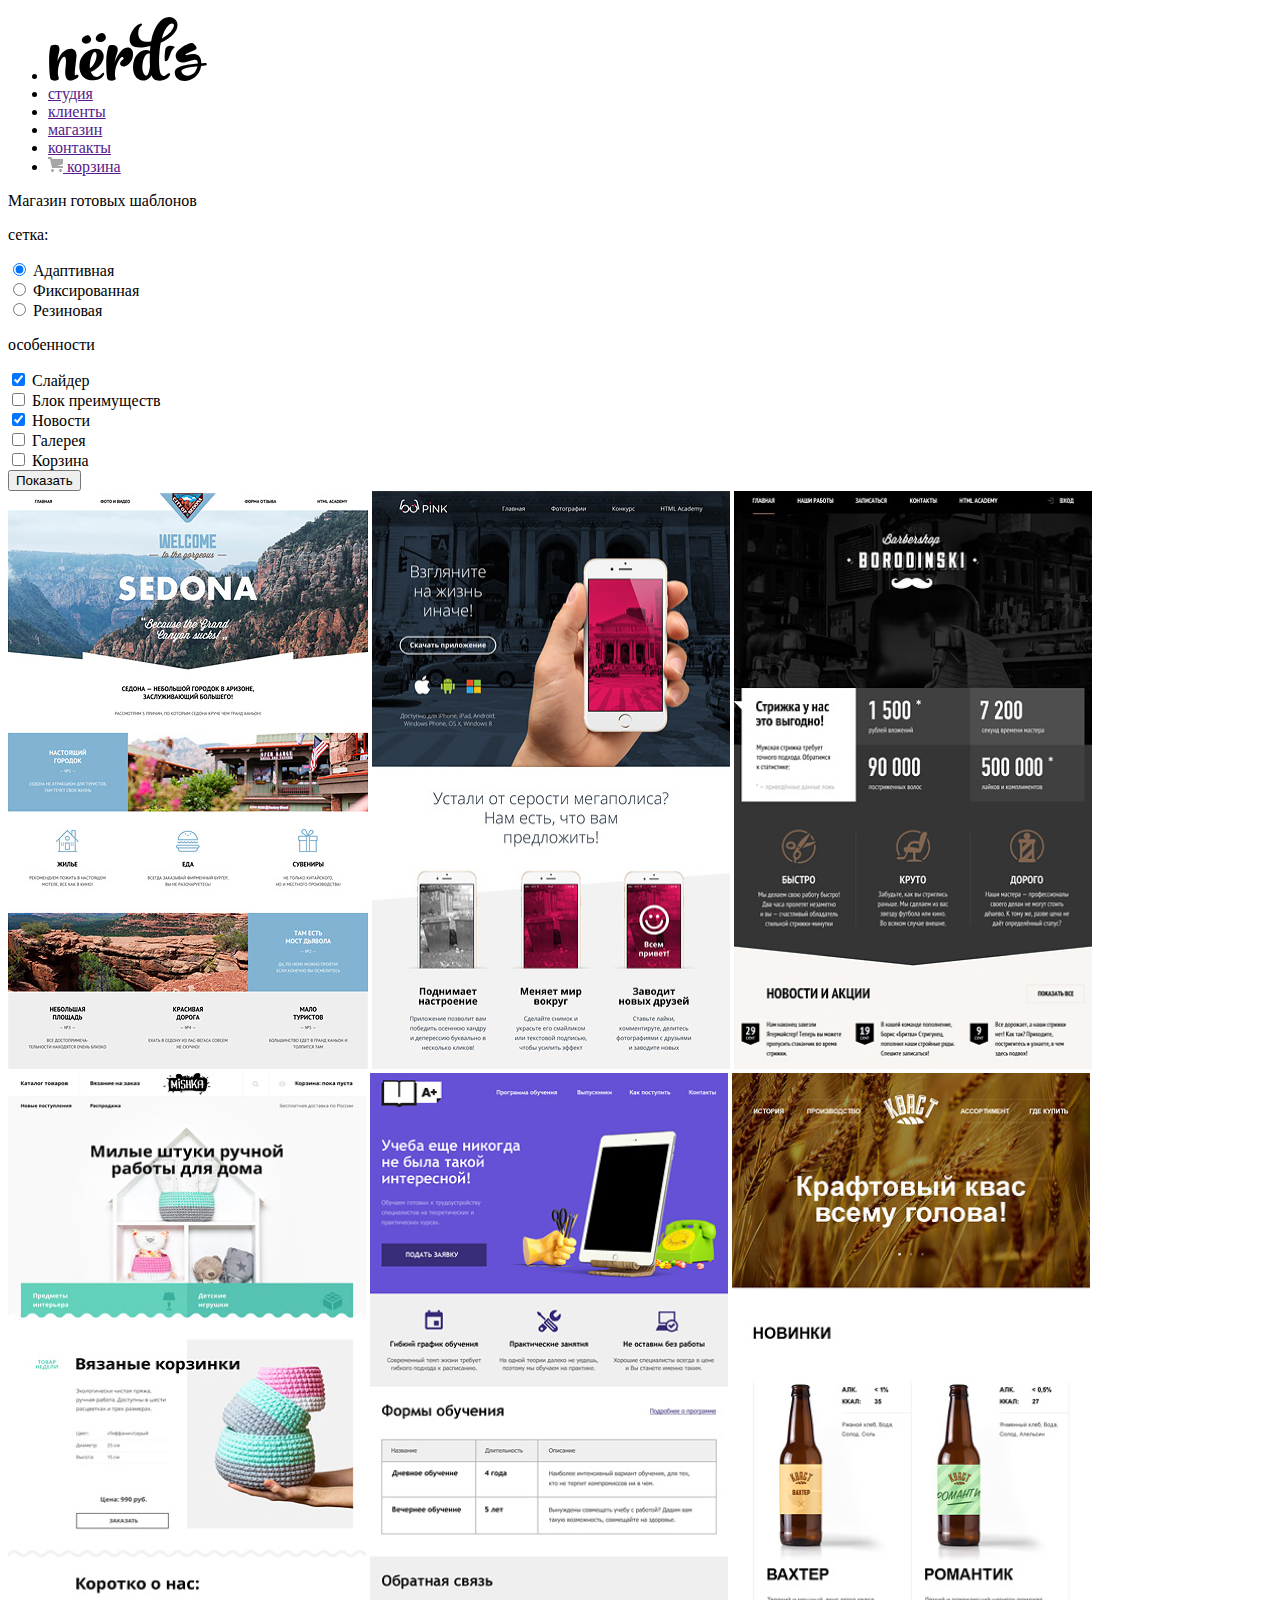
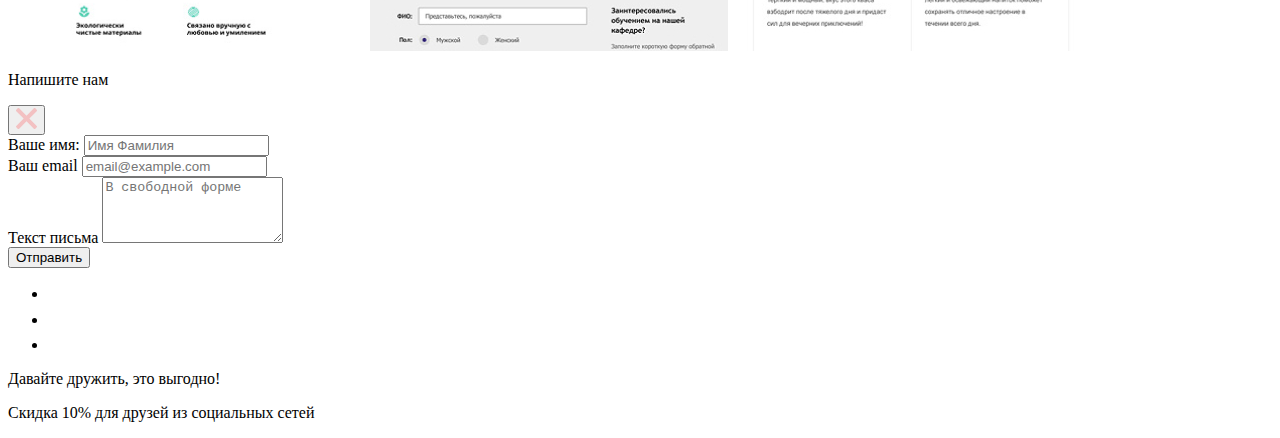
==== catalog.html @ 373d39a2 "четвертое задание" ====
<!DOCTYPE html>
<html lang="ru">
  <head>
    <meta charset="utf-8">
    <title>HTML Academy: Нёрдс</title>
  </head>
  <body>

	<header>
		
		<nav>
			<ul>
				<li>
					<a href=""><img src="img/nerds-logo.svg" width="159.87" height="65.02" alt="Нёрдс"></a>
				</li>
				<li>
					<a href="">студия</a>
				</li>
				<li>
					<a href="">клиенты</a>
				</li>
				<li>
					<a href="">магазин</a>
				</li>
				<li>
					<a href="">контакты</a>
				</li>
				<li>
					<a href="">
						<img src="img/cart-icon.svg" width="15" height="15" alt="корзина">
						корзина 
					</a>
				</li>
			</ul>
			
		</nav>
	
	</header>
	<main>
		<div>
			<p>Магазин готовых шаблонов</p>
		</div>
		<form action="https://echo.htmlacademy.ru/courses" method="post">
			<p>сетка:</p>
			<label>
					<input type="radio" name="grids" value="adopted" checked="">
					Адаптивная
			</label><br>
			<label>
					<input type="radio" name="grids" value="fixed">
					Фиксированная
			</label><br>
			<label>
					<input type="radio" name="grids" value="gumed">
					Резиновая
			</label>
			<p>особенности</p>
			<input type="checkbox" name="slider" id="slider-id" checked="">
					<label for="slider-id">Слайдер</label><br>
			<input type="checkbox" name="advantages block" id="advantages block-id">
					<label for="advantages block-id">Блок преимуществ</label><br>
			<input type="checkbox" name="news" id="news-id" checked="">
					<label for="news-id">Новости</label><br>
			<input type="checkbox" name="galery" id="galery-id">
					<label for="galery-id">Галерея</label><br>
			<input type="checkbox" name="basket" id="basket-id">
					<label for="basket-id">Корзина</label><br>
			<!--<ul>
				<li>Адаптивная</li>
				<li>Фиксированная</li>
				<li>Резиновая</li>
			</ul>
			<p>особенности:</p>
			<ul>
				<li>Слайдер</li>
				<li>Блок преимуществ</li>
				<li>Новости</li>
				<li>Галерея</li>
				<li>Корзина</li>
			</ul>-->
			<input type="submit" value="Показать">
		</form>
		<section>
			<a href=""><img src="img/img-sedona 1.jpg" width="360" height="576" alt="корзина"></a>
			<a href=""><img src="img/img-pink 1.jpg" width="358" height="578" alt="корзина"></a>
			<a href=""><img src="img/img-barbershop 1.jpg" width="358" height="578" alt="корзина"></a>
			<a href=""><img src="img/img-mishka 1.jpg" width="358" height="578" alt="корзина"></a>
			<a href=""><img src="img/img-alpus 1.jpg" width="358" height="578" alt="корзина"></a>
			<a href=""><img src="img/img-kvast 1.jpg" width="358" height="578" alt="корзина"></a>
		</section>
	</main>
	<footer>
		<form action="https://echo.htmlacademy.ru/courses" method="post">
			<p>Напишите нам</p>
			<button><img src="img/Vector.svg"  width="21" height="21" alt="веб-сайты"></button>
			<div class="half-width">
				<label for="name-id"> Ваше имя:</label>
				<input type="text" name="Name" id="name-id" placeholder="Имя Фамилия">
			</div>
			<div class="half-width">
				<label for="email-id">Ваш email</label>
				<input type="email" name="email" id="email-id" placeholder="email@example.com">
			</div>
			<div class="half-width">
				<label for="text-id">Текст письма</label>
				<textarea id="text-id" rows="4" placeholder="В свободной форме"></textarea>
			</div>
			<input type="submit" value="Отправить">
		</form>
		

		<nav>
			<ul>
				<li>
					<a href=""><img src="img/vk-icon.svg" width="26.01" height="15" alt="веб-сайты"></a>
				</li>
				<li>
					<a href=""><img src="img/fb-icon.svg" width="12" height="22" alt="веб-сайты"></a>
				</li>
				<li>
					<a href=""><img src="img/insta-icon.svg" width="21" height="21" alt="веб-сайты"></a>
				</li>
			</ul>	
		</nav>
		<p>Давайте дружить, это выгодно!</p>
		<p>Скидка 10% для друзей из социальных сетей</p>
	</footer>

  </body>
</html>
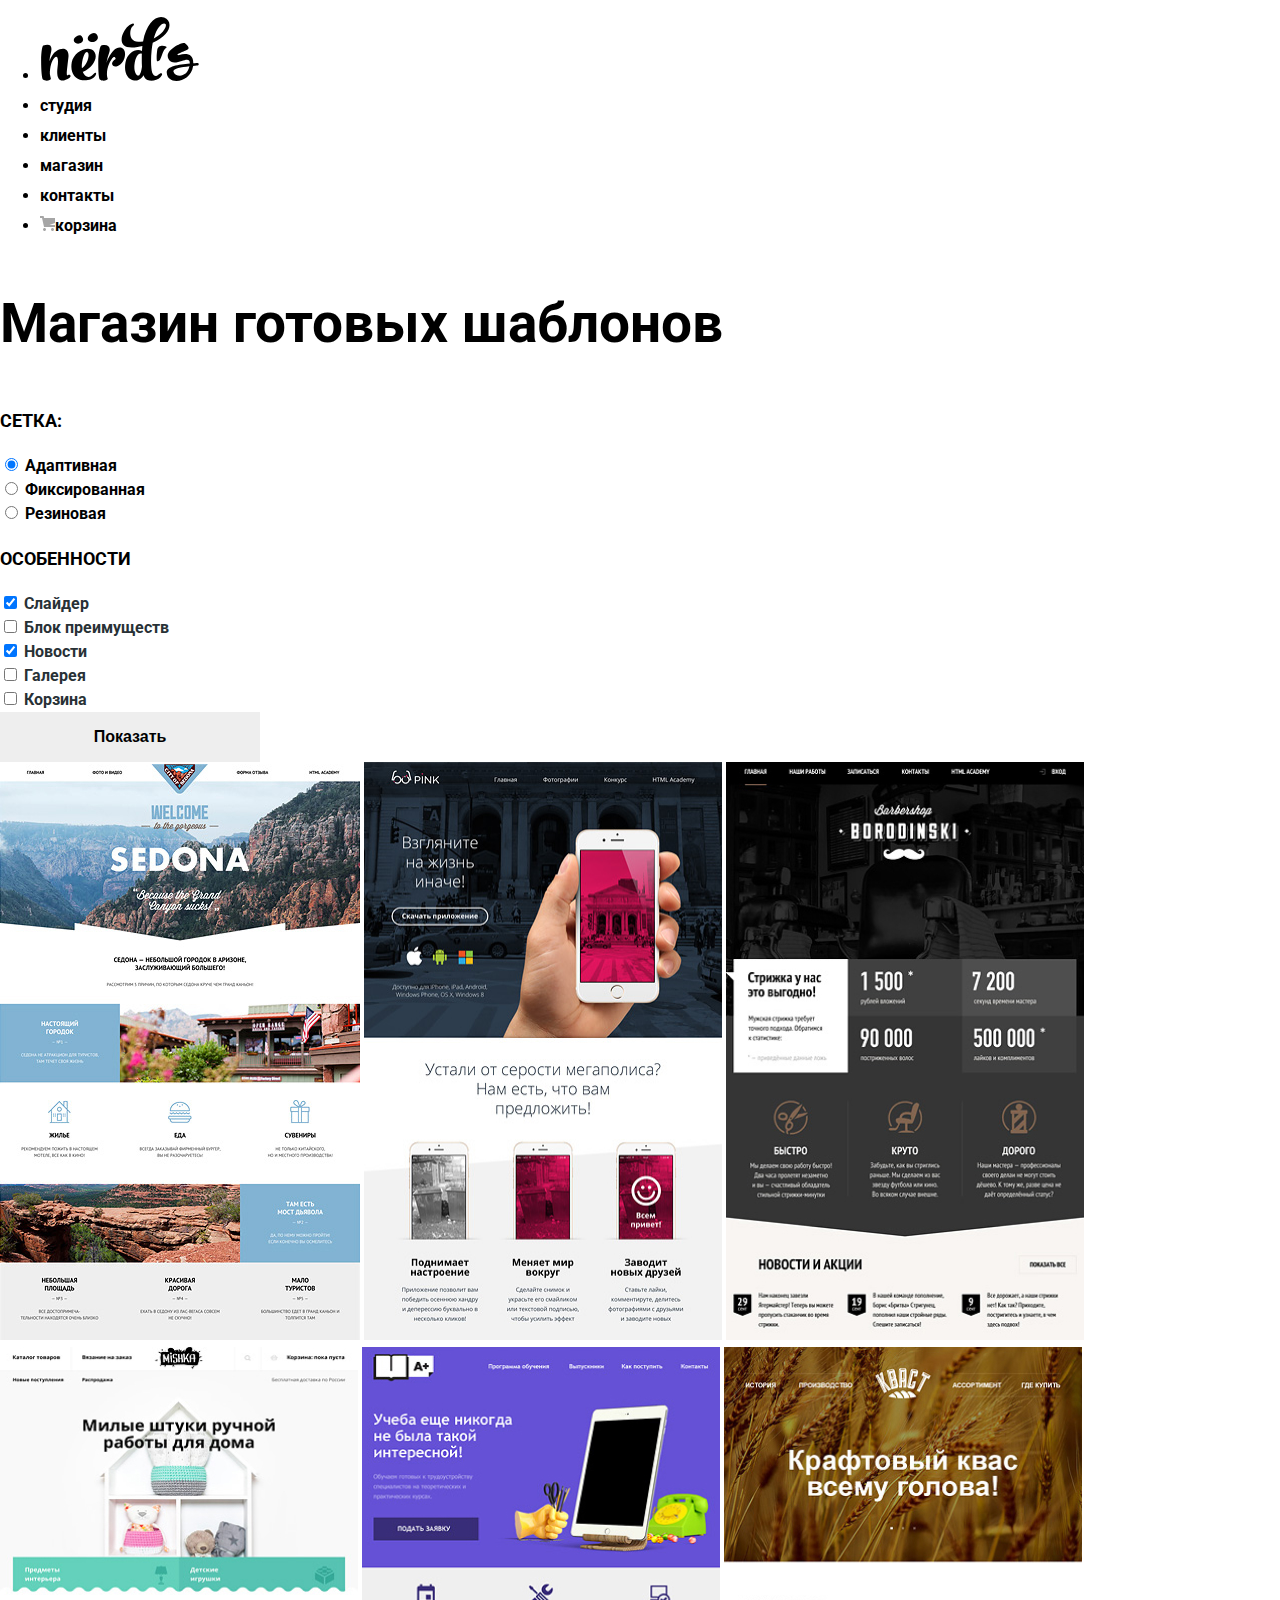
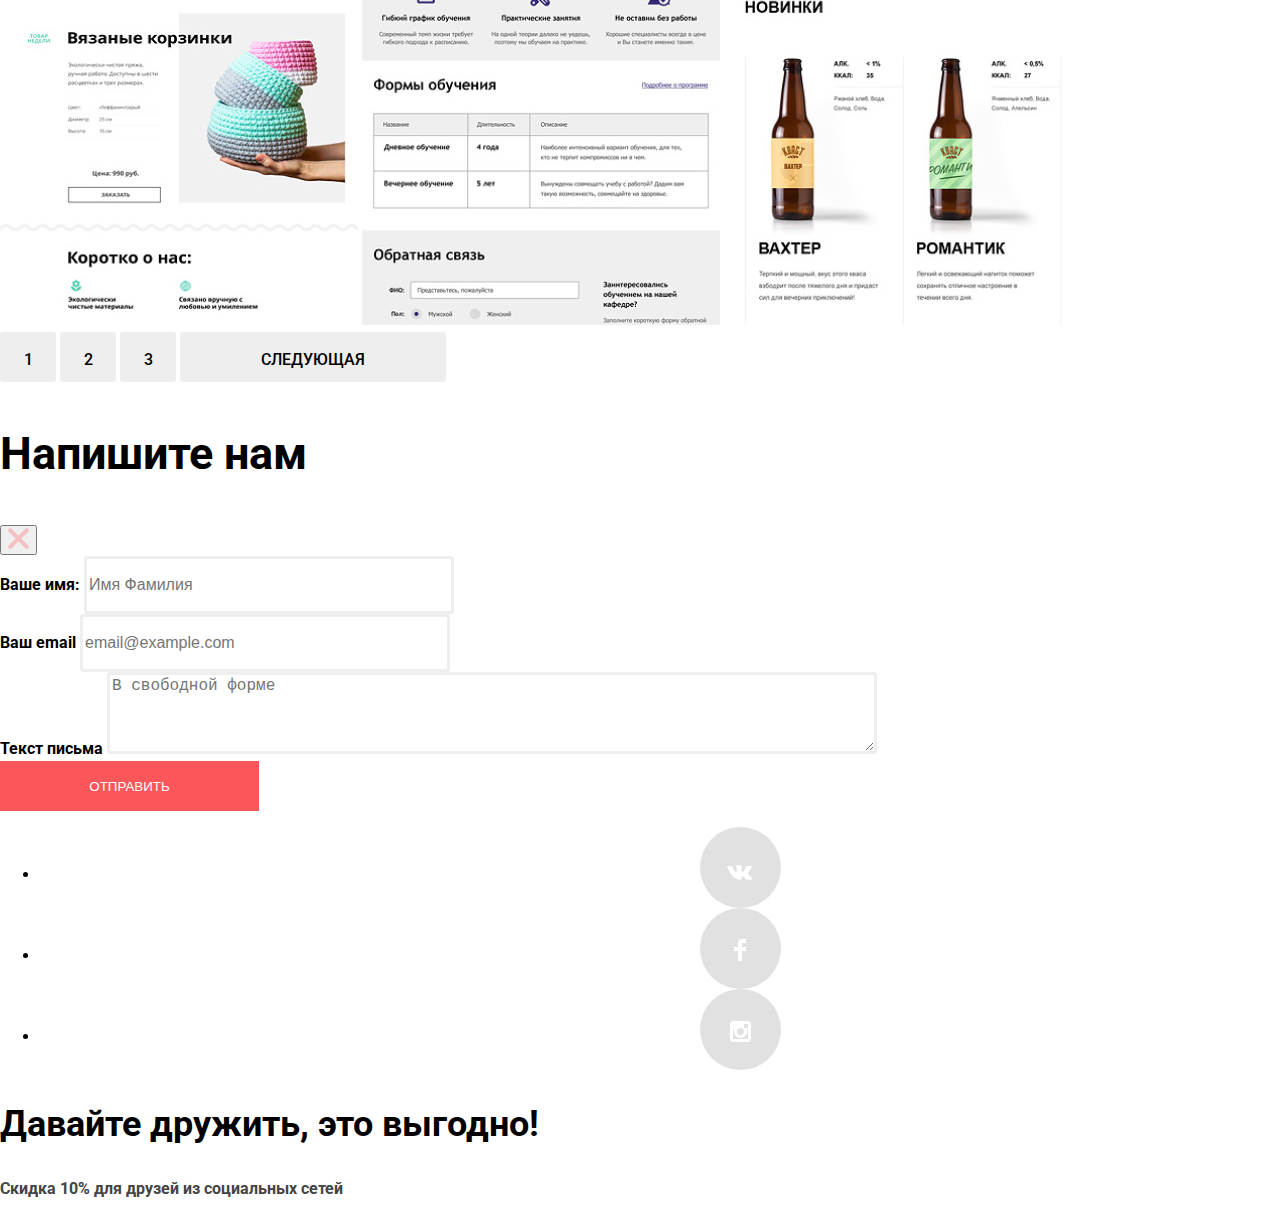
==== commit bb351718: "пятое задание" ====
--- a/catalog.html
+++ b/catalog.html
@@ -3,58 +3,46 @@
   <head>
     <meta charset="utf-8">
     <title>HTML Academy: Нёрдс</title>
+    <link href="https://fonts.googleapis.com/css2?family=Roboto:wght@400;500;700&display=swap" rel="stylesheet">
+    <link href="normalize.css" rel="stylesheet">
+    <link href="css/style.css" rel="stylesheet">
   </head>
   <body>
 
-	<header>
+	<header  class="main-header">
 		
-		<nav>
-			<ul>
+		<nav class="main-navigation container">
+			<ul class="site-navigation">
 				<li>
-					<a href=""><img src="img/nerds-logo.svg" width="159.87" height="65.02" alt="Нёрдс"></a>
-				</li>
-				<li>
-					<a href="">студия</a>
-				</li>
-				<li>
-					<a href="">клиенты</a>
-				</li>
-				<li>
-					<a href="">магазин</a>
-				</li>
-				<li>
-					<a href="">контакты</a>
-				</li>
-				<li>
-					<a href="">
-						<img src="img/cart-icon.svg" width="15" height="15" alt="корзина">
-						корзина 
-					</a>
-				</li>
-			</ul>
-			
+					<a href="index.html"><img src="img/nerds-logo.svg" width="159.87" height="65.02" alt="Нёрдс"></a></li>
+				<li><a href="">студия</a></li>
+				<li><a href="">клиенты</a></li>
+				<li><a href="">магазин</a></li>
+				<li><a href="">контакты</a></li>
+				<li><a href=""><img src="img/cart-icon.svg" width="15" height="15" alt="корзина">корзина</a></li>
+			</ul>			
 		</nav>
 	
 	</header>
 	<main>
 		<div>
-			<p>Магазин готовых шаблонов</p>
+			<p class="about">Магазин готовых шаблонов</p>
 		</div>
-		<form action="https://echo.htmlacademy.ru/courses" method="post">
-			<p>сетка:</p>
-			<label>
+		<form action="https://echo.htmlacademy.ru/courses" method="post" class="options-form">
+			<p class="options">сетка:</p>
+			<label class="black-label">
 					<input type="radio" name="grids" value="adopted" checked="">
 					Адаптивная
 			</label><br>
-			<label>
+			<label class="black-label">
 					<input type="radio" name="grids" value="fixed">
 					Фиксированная
 			</label><br>
-			<label>
+			<label class="black-label">
 					<input type="radio" name="grids" value="gumed">
 					Резиновая
 			</label>
-			<p>особенности</p>
+			<p class="options">особенности</p>
 			<input type="checkbox" name="slider" id="slider-id" checked="">
 					<label for="slider-id">Слайдер</label><br>
 			<input type="checkbox" name="advantages block" id="advantages block-id">
@@ -78,7 +66,7 @@
 				<li>Галерея</li>
 				<li>Корзина</li>
 			</ul>-->
-			<input type="submit" value="Показать">
+			<input class="submit" type="submit" value="Показать">
 		</form>
 		<section>
 			<a href=""><img src="img/img-sedona 1.jpg" width="360" height="576" alt="корзина"></a>
@@ -88,43 +76,48 @@
 			<a href=""><img src="img/img-alpus 1.jpg" width="358" height="578" alt="корзина"></a>
 			<a href=""><img src="img/img-kvast 1.jpg" width="358" height="578" alt="корзина"></a>
 		</section>
+		<div class="page-shfter">
+			<a href="">1</a>
+			<a href="">2</a>
+			<a href="">3</a>
+			<a href="" class="next">следующая</a>
+		</div>
 	</main>
 	<footer>
 		<form action="https://echo.htmlacademy.ru/courses" method="post">
-			<p>Напишите нам</p>
+			<p class="popap-header">Напишите нам</p>
 			<button><img src="img/Vector.svg"  width="21" height="21" alt="веб-сайты"></button>
 			<div class="half-width">
 				<label for="name-id"> Ваше имя:</label>
-				<input type="text" name="Name" id="name-id" placeholder="Имя Фамилия">
+				<input class="aboutyou" type="text" name="Name" id="name-id" placeholder="Имя Фамилия">
 			</div>
 			<div class="half-width">
 				<label for="email-id">Ваш email</label>
-				<input type="email" name="email" id="email-id" placeholder="email@example.com">
+				<input class="aboutyou" type="email" name="email" id="email-id" placeholder="email@example.com">
 			</div>
 			<div class="half-width">
 				<label for="text-id">Текст письма</label>
 				<textarea id="text-id" rows="4" placeholder="В свободной форме"></textarea>
 			</div>
-			<input type="submit" value="Отправить">
+			<input class="button" type="submit" value="Отправить">
 		</form>
-		
-
 		<nav>
 			<ul>
-				<li>
-					<a href=""><img src="img/vk-icon.svg" width="26.01" height="15" alt="веб-сайты"></a>
+				<li class="social">
+						<a href=""><img src="img/vk-icon.svg" width="26.01" height="15" alt="веб-сайты"></a>
 				</li>
-				<li>
-					<a href=""><img src="img/fb-icon.svg" width="12" height="22" alt="веб-сайты"></a>
+				<li class="social">
+						<a href="">  <img src="img/fb-icon.svg" width="12" height="22" alt="веб-сайты"></a
 				</li>
-				<li>
-					<a href=""><img src="img/insta-icon.svg" width="21" height="21" alt="веб-сайты"></a>
+				<li class="social">
+						<a href=""><img src="img/insta-icon.svg" width="21" height="21" alt="веб-сайты"></a>
 				</li>
 			</ul>	
 		</nav>
-		<p>Давайте дружить, это выгодно!</p>
-		<p>Скидка 10% для друзей из социальных сетей</p>
+		<p class="slogan">Давайте дружить, это выгодно!</p>
+		<p class="bakshish">Скидка 10% для друзей из социальных сетей</p>
 	</footer>
+
 
   </body>
 </html>--- a/css/style.css
+++ b/css/style.css
@@ -0,0 +1,246 @@
+:root {
+  --basic-black: #000000;
+  --basic-dark: #283136;
+  --basic-neutral: #444444;
+  --basic-extra-light: #666666;
+  --basic-white: #ffffff;
+
+}
+
+body {
+  min-width: 1440px;
+  margin: 0;
+  padding: 0;
+  font-family: "Roboto";
+  font-size: 16px;
+  line-height: 24px;
+  font-weight: 700;
+  color: var(--basic-black);
+  background-color: var(--basic-white);
+}
+
+.visually-hidden {
+  display: none;
+ } 
+
+ .site-navigation a{
+  font-size: 16px;
+  line-height: 30px;
+  color: var(--basic-black);
+  background-color: transparent;
+  text-decoration: none;
+  
+}
+
+h3{
+  font-size: 24px;
+  line-height: 30px;
+  color: var(--basic-black);
+  background-color: transparent;
+  text-transform: uppercase;
+}
+
+.about{
+font-size: 55px;
+  line-height: 55px;
+
+}
+
+.options{
+font-size: 18px;
+  line-height: 30px;
+text-transform: uppercase;
+}  
+
+.options-form label{
+
+font-size: 16px;
+line-height: 19px;
+color: var(--basic-dark); 
+
+}
+
+.options-form .black-label{
+
+color: var(--basic-black);
+ } 
+
+.options-form .submit{
+
+font-size: 16px;
+line-height: 18px;
+color: var(--basic-black);
+font-weight: 700;
+width: 260px;
+height: 50px;
+background-color: #EEEEEE;
+border: none;
+}
+
+.servises p{
+  font-size: 16px;
+  line-height: 24px;
+  color: var(--basic-dark);
+  background-color: transparent;
+
+  }
+
+.button {
+
+width: 160px;
+height: 50px;
+
+
+  }
+
+  .button a{
+color: var(--basic-white);
+vertical-align: middle;
+text-align: center;
+text-transform: uppercase;
+text-decoration: none;
+line-height: 18px;
+
+
+}
+  .button-1 {
+
+    background-color: #FB565A;
+
+}
+
+.button-2 {
+
+    background-color: #00CA74;
+
+}
+
+.button-3 {
+
+    background-color: #EFC849;
+
+}
+
+.popap-header {
+  font-size: 45px;
+  font-weight: bold;
+  line-height: 53px;
+  color: var(--basic-black);
+  background-color: transparent;
+}
+
+.half-width label{
+  font-size: 16px;
+  font-weight: bold;
+  line-height: 18px;
+  color: var(--basic-black);
+  background-color: transparent;
+
+ } 
+
+ .half-width input, .half-width textarea {
+  font-size: 16px;
+  font-weight: regular;
+  line-height: 18px;
+  color: var(--basic-neutral);
+  background-color: transparent;
+
+ } 
+
+ .half-width+input {
+width: 259px;
+height: 50px;
+background-color: #FB565A;
+color: var(--basic-white);
+vertical-align: middle;
+text-align: center;
+text-transform: uppercase;
+border: none;
+font-weight: regular;
+
+}
+
+.social{
+  height: 81px;
+  text-align: center;
+  line-height: 95px;
+}
+.social a  {
+display: inline-block;
+background-color: #E1E1E1;
+width: 81px;
+height: 81px;
+border-radius: 40.5px;
+
+ } 
+
+ .slogan {
+  font-size: 36px;
+  font-weight: bold;
+line-height: 36px;
+  }
+
+  .bakshish {
+  font-size: 16px;
+  font-weight: regular;
+  color: var(--basic-neutral);
+  line-height: 22px;
+   } 
+
+.page-shfter a{
+display: inline-block;
+width: 50px;
+/*padding-left: 20px;
+padding-right: 20px;*/
+height: 44px;
+border-radius: 3px;
+background-color: #EEEEEE;
+font-style: normal;
+font-weight: 500;
+font-size: 16px;
+line-height: 50px;
+color: var(--basic-black);
+text-decoration: none;
+text-transform: uppercase;
+text-align: center;
+vertical-align: middle;
+
+border-width: 3px;
+border: solid;
+border-color: #EEEEEE;
+  }
+
+
+.page-shfter a:hover{
+
+background-color: var(--basic-white);
+border-width: 3px;
+border: solid;
+border-color: #EEEEEE;
+
+ } 
+ .page-shfter .next{
+
+width: 260px;
+  }
+
+  .aboutyou {
+
+width: 360px;
+height: 50px;
+background-color: var(--basic-white);
+border-width: 3px;
+border: solid;
+border-color: #EEEEEE;
+ border-radius: 3px;
+  }
+
+  .half-width textarea{
+width: 760px;
+border-width: 3px;
+border: solid;
+border-color: #EEEEEE;
+ border-radius: 3px;
+
+
+    }